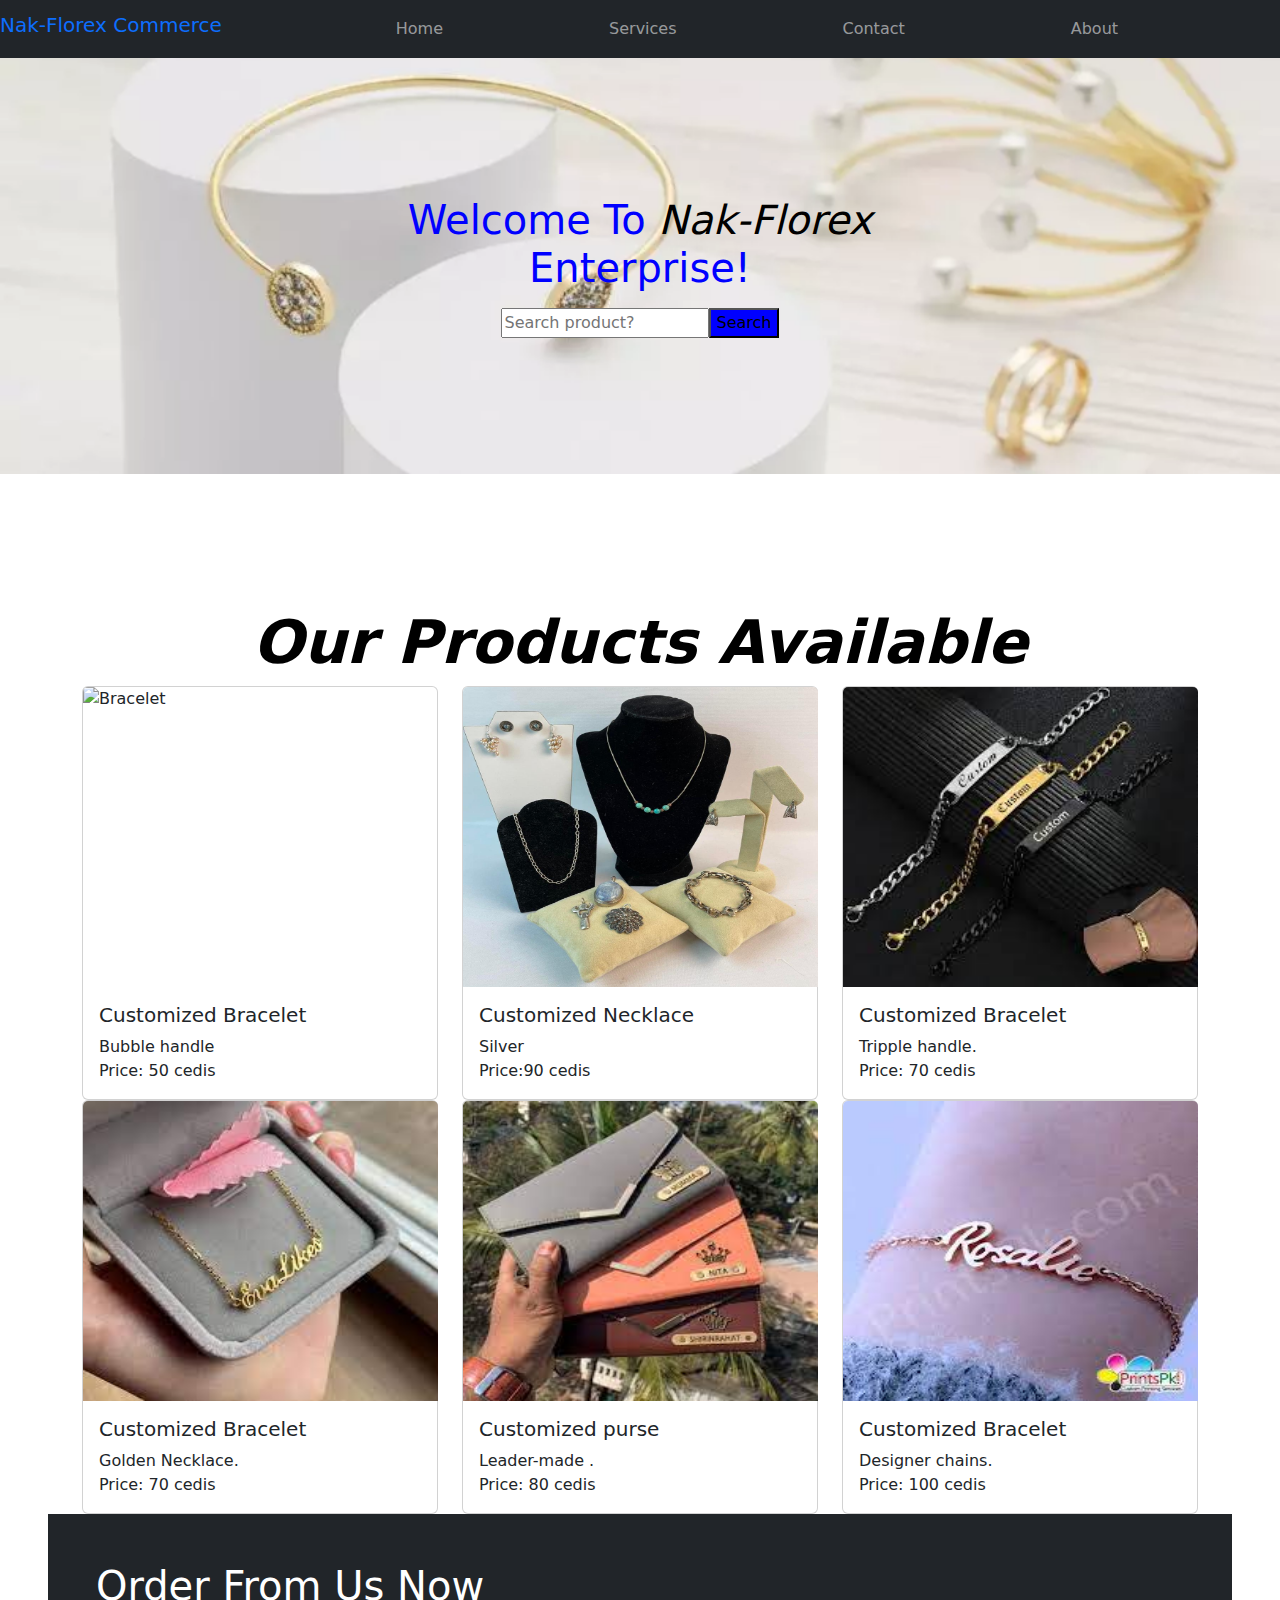
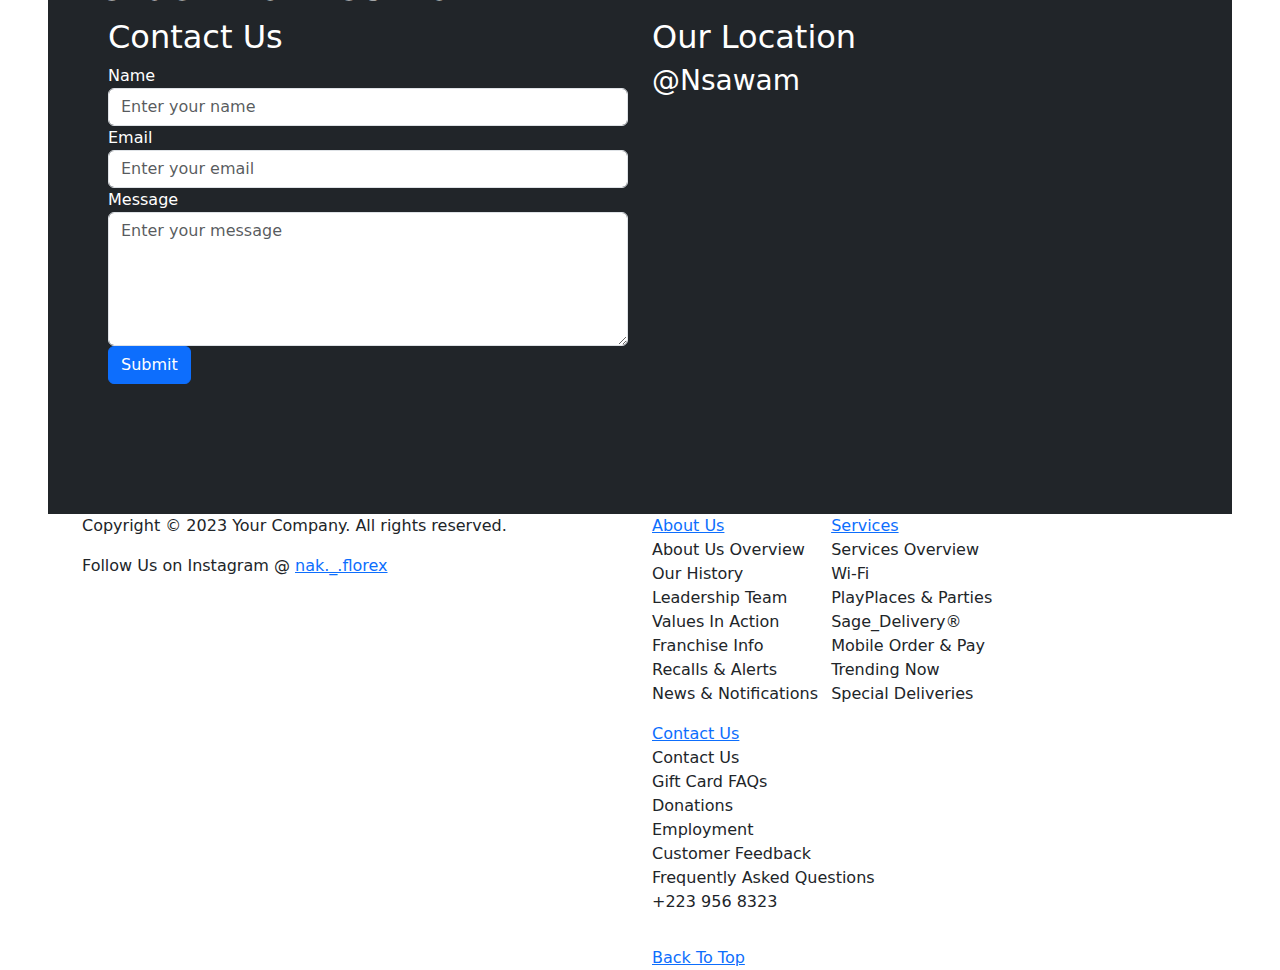
==== index.html @ cfeef787 "ok" ====
<!DOCTYPE html>
<html>
<head>
	<meta charset="utf-8">
	<meta name="viewport" content="width=device-width, initial-scale=1">
	<title>Nack-florex</title>
	<link rel="stylesheet" type="text/css" href="style.css">
	<link rel="stylesheet" href="Bootstrap-5/css/bootstrap.css">
</head>
<body>
	 <nav class="navbar navbar-expand-lg navbar-dark bg-dark">
   <centre><h1 class="navbar-brand text-primary">Nak-Florex Commerce</h1></centre>
  <button class="navbar-toggler" type="button" data-toggle="collapse" data-target="#navbarCollapse" aria-controls="navbarCollapse" aria-expanded="false" aria-label="Toggle navigation">
    <span class="navbar-toggler-icon"></span>
  </button>
  <div class="collapse navbar-collapse" id="navbarCollapse">
    <ul class="navbar-nav">
      <li class="nav-item">
        <a class="nav-link" href="#Home">Home</a>
      </li>
       <li class="nav-item">
        <a class="nav-link" href="#Services">Services</a>
      </li>
       <li class="nav-item">
        <a class="nav-link" href="#Contact">Contact</a>
      </li>
      <li class="nav-item">
        <a class="nav-link" href="#About">About</a>
      </li>
     
     
    </ul>
  </div>
</nav>

<section class="text-white p-5" id="Home" style="height:500px">
  <center><b><p style="margin-top: 90px;"><h1 style="color: blue;">Welcome To <i style="color: black;">Nak-Florex</i> <br> Enterprise!</h1></p></b></center>
  <center><input type="text" name="" placeholder="Search product?"><button style="color: black; background: blue;"class="search">Search</button></center>
</section>
 <section class=" bg-white text-dark p-5" id="Services" style="height: 700px;" >
  <i><h2 style="color: Black; font-size: 60px;"><center><b>Our Products Available</b></center></h2></i>
     <div class="container">
  <div class="row">
    <div class="col-md-4">
      <div class="card">
        <img src="image/florex1.jpg" class="card-img-top" alt="Bracelet" style="height:300px; width:355px; cursor: pointer;">
        <div class="card-body">
          <h5 class="card-title">Customized Bracelet</h5>
          <p class="card-text">Bubble handle <br> Price: 50 cedis</p>
        </div>
      </div>
    </div>
    <div class="col-md-4">
      <div class="card">
        <img src="image/necklace.jpg" class="card-img-top" alt="Necklace" style="height:300px; width:355px; cursor: pointer;">
        <div class="card-body">
          <h5 class="card-title">Customized Necklace</h5>
          <p class="card-text">Silver<br> Price:90 cedis</p>
        </div>
      </div>
    </div>
    <div class="col-md-4">
      <div class="card">
        <img src="image/bracelet.jpg" class="card-img-top" alt="Bracelet" style="height:300px; width:355px; cursor: pointer;">
        <div class="card-body">
          <h5 class="card-title">Customized Bracelet</h5>
          <p class="card-text">Tripple handle. <br>Price: 70 cedis</p>
        </div>
      </div>
    </div>
    <div class="col-md-4">
      <div class="card">
        <img src="image/bracelet2.jpg" class="card-img-top" alt="Bracelet" style="height:300px; width:355px; cursor: pointer;">
        <div class="card-body">
          <h5 class="card-title">Customized Bracelet</h5>
          <p class="card-text">Golden Necklace. <br> Price: 70 cedis</p>
        </div>
      </div>
    </div>
    <div class="col-md-4">
      <div class="card">
        <img src="image/wallet1.jpg" class="card-img-top" alt="Image 2" style="height:300px; width:355px; cursor: pointer;">
        <div class="card-body">
          <h5 class="card-title">Customized purse</h5>
          <p class="card-text">Leader-made . <br>Price: 80 cedis</p>
        </div>
      </div>
    </div>
    <div class="col-md-4">
      <div class="card">
        <img src="image/bracelet3.jpg" class="card-img-top" alt="Necklace" style="height:300px; width:355px; cursor: pointer;">
        <div class="card-body">
          <h5 class="card-title">Customized Bracelet</h5>
          <p class="card-text">Designer chains. <br> Price: 100 cedis</p>
        </div>
      </div>
    </div>
    <!-- Add more columns for additional images -->
  </div>
  <div class="row">
    <!-- Repeat rows for additional sets of images -->
  </div>
</div>

        <section class="bg-dark text-white p-5" id="Contact" style="height:600px">
          <b><h1>Order From Us Now</h1></b>


          <div class="container">
  <div class="row">
    <div class="col-lg-6">
      <h2>Contact Us</h2>
      <form>
        <div class="form-group">
          <label for="name">Name</label>
          <input type="text" class="form-control" id="name" placeholder="Enter your name">
        </div>
        <div class="form-group">
          <label for="email">Email</label>
          <input type="email" class="form-control" id="email" placeholder="Enter your email" required>
        </div>
        <div class="form-group">
          <label for="message">Message</label>
          <textarea class="form-control" id="message" rows="5" placeholder="Enter your message"></textarea>
        </div>
        <button type="submit" class="btn btn-primary sparkle-btn" onclick="window.print(2)">Submit</button>
      </form>
    </div>
    <div class="col-lg-6">
      <h2>Our Location</h2>
      <h3>@Nsawam</h3>
      <div id="map" style="height: 300px;"></div>
    </div>
  </div>
</div>
  

        </section>
 <section class="fotter-section bg-white text-dark" style="height:200px; width:100%;" id="About">
   

   <div class="footer">
  <div class="container">
    <div class="row">
      <div class="col-md-6">
        <p>Copyright © 2023 Your Company. All rights reserved.</p>
        Follow Us on Instagram @ <a href="http://www.instagram.com/nak._.florex">nak._.florex</a>
      </div>
      <div class="col-md-6">
        <ul class="list-inline">
           <li class="list-inline-item"><a href="#About">About Us</a><p>About Us Overview <br>Our History <br>Leadership Team <br>Values In Action <br>Franchise Info <br>Recalls & Alerts <br>News & Notifications</p></li>
          <li class="list-inline-item"><a href="#Services">Services</a><p>Services Overview <br>Wi-Fi <br>PlayPlaces & Parties <br>Sage_Delivery® <br>Mobile Order & Pay <br>Trending Now <br> Special Deliveries</p></li>
          <li class="list-inline-item"><a href="#C">Contact Us</a><p>Contact Us <br>Gift Card FAQs <br>Donations <br>Employment <br>Customer Feedback <br>Frequently Asked Questions <br>+223 956 8323</p></li>
        </ul>
        <a href="#" id="HOME">Back To Top</a>
      </div>
    </div>
  </div>
</div>

</div>
    </section>

</div>





</body>
<script type="text/javascript" src="florex.js"></script>
</html>
---- style.css ----
body {
	background-image: url("image/try.webp");
  background-repeat: no-repeat;
	background-size: 100%;
	object-fit: cover;
}

.nav-link {
  margin-left: 150px;
}

.navbar-nav a:hover {
    border-bottom: 3px solid whitesmoke ;
}

.navbar a:hover {
  border-bottom: 3px solid blue ;
  border-left: 3px solid blue;
  border-right: 3px solid blue;
  border-top: 3px solid blue;
}
.navbar-toggler {
  border-color: transparent;
  outline: none;
}

.navbar-toggler-icon {
  background-color: transparent;
  position: relative;
  width: 20px;
  height: 2px;
}

.navbar-toggler-icon:before,
.navbar-toggler-icon:after {
  content: "";
  background-color: #fff;
  position: absolute;
  width: 20px;
  height: 2px;
  transition: all 0.3s ease;
}

.navbar-toggler-icon:before {
  top: -6px;
}

.navbar-toggler-icon:after {
  top: 6px;
}

.navbar-toggler[aria-expanded="true"] .navbar-toggler-icon:before {
  transform: rotate(45deg);
  top: 0;
}

.navbar-toggler[aria-expanded="true"] .navbar-toggler-icon:after {
  transform: rotate(-45deg);
  top: 0;
}

.navbar-nav .nav-item {
  text-align: center;
}

/*this gives the submit button a sparkling effect*/
.sparkle-btn {
  position: relative;
  overflow: hidden;
}

.sparkle-btn:before {
  content: "";
  position: absolute;
  top: -50%;
  left: -50%;
  width: 200%;
  height: 200%;
  background: radial-gradient(circle, rgba(255, 255, 255, 0) 20%, rgba(255, 255, 255, 0.8) 30%, rgba(255, 255, 255, 0) 40%);
  opacity: 0;
  transform: scale(0);
  animation: sparkle 1.5s infinite;
}

@keyframes sparkle {
  0% {
    opacity: 0;
    transform: scale(0);
  }
  50% {
    opacity: 1;
    transform: scale(1);
  }
  100% {
    opacity: 0;
    transform: scale(0);
  }
}

/*spin effect to an image*/
/*.spin-image {*/
/*  animation: spin 4s linear infinite;*/
}

/*@keyframes spin {*/
  0% {
/*    transform: rotate(0deg);*/
  }
/*  100% {*/
/*    transform: rotate(360deg);*/
  }
}
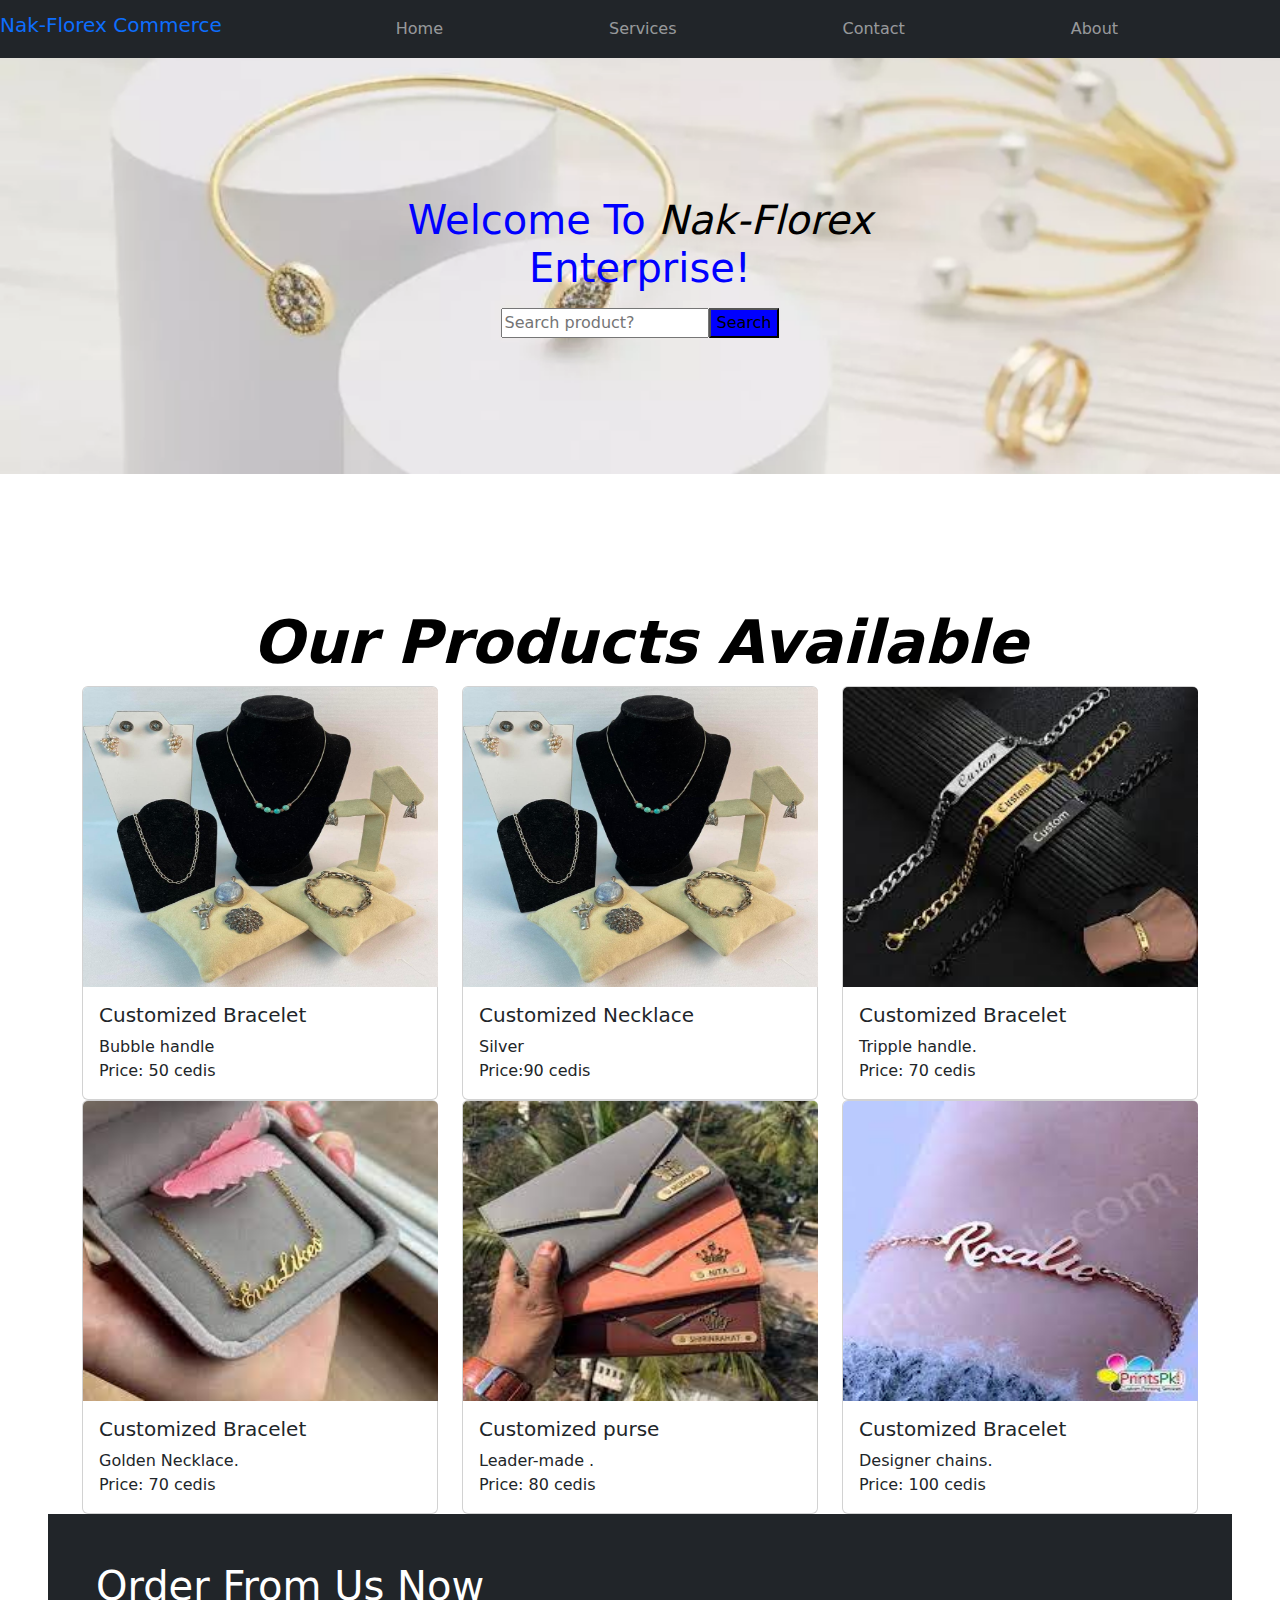
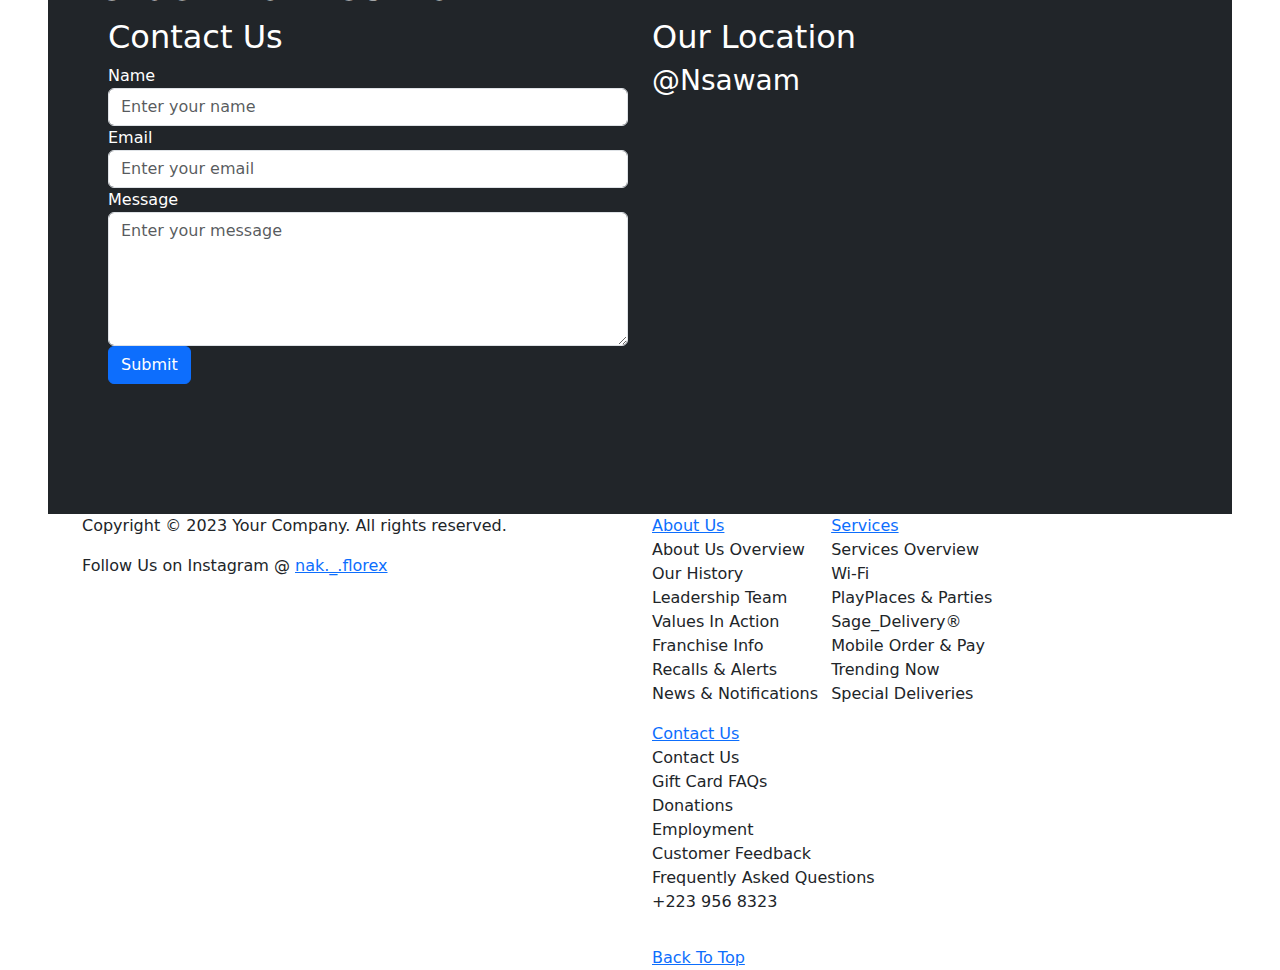
==== commit a1200099: "ok" ====
--- a/index.html
+++ b/index.html
@@ -43,7 +43,7 @@
   <div class="row">
     <div class="col-md-4">
       <div class="card">
-        <img src="image/florex1.jpg" class="card-img-top" alt="Bracelet" style="height:300px; width:355px; cursor: pointer;">
+        <img src="image/necklace.jpg" class="card-img-top" alt="Bracelet" style="height:300px; width:355px; cursor: pointer;">
         <div class="card-body">
           <h5 class="card-title">Customized Bracelet</h5>
           <p class="card-text">Bubble handle <br> Price: 50 cedis</p>
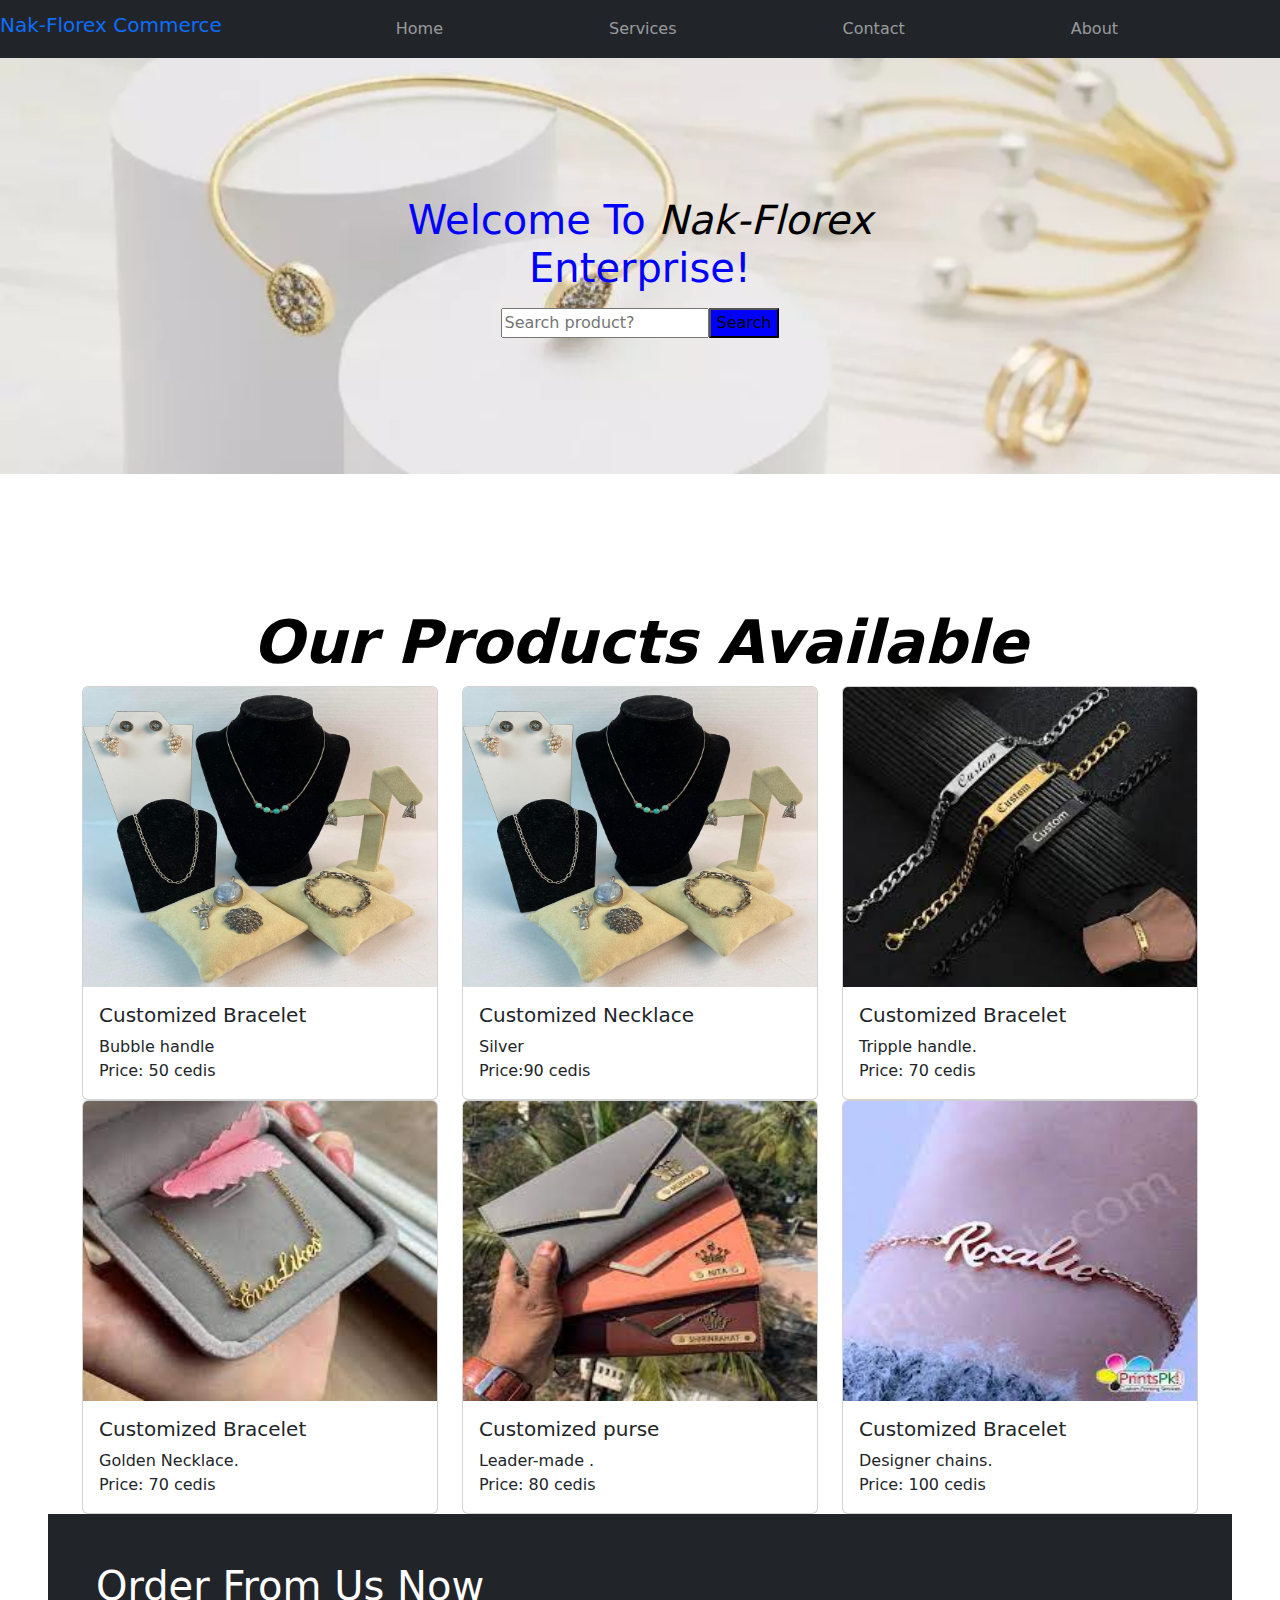
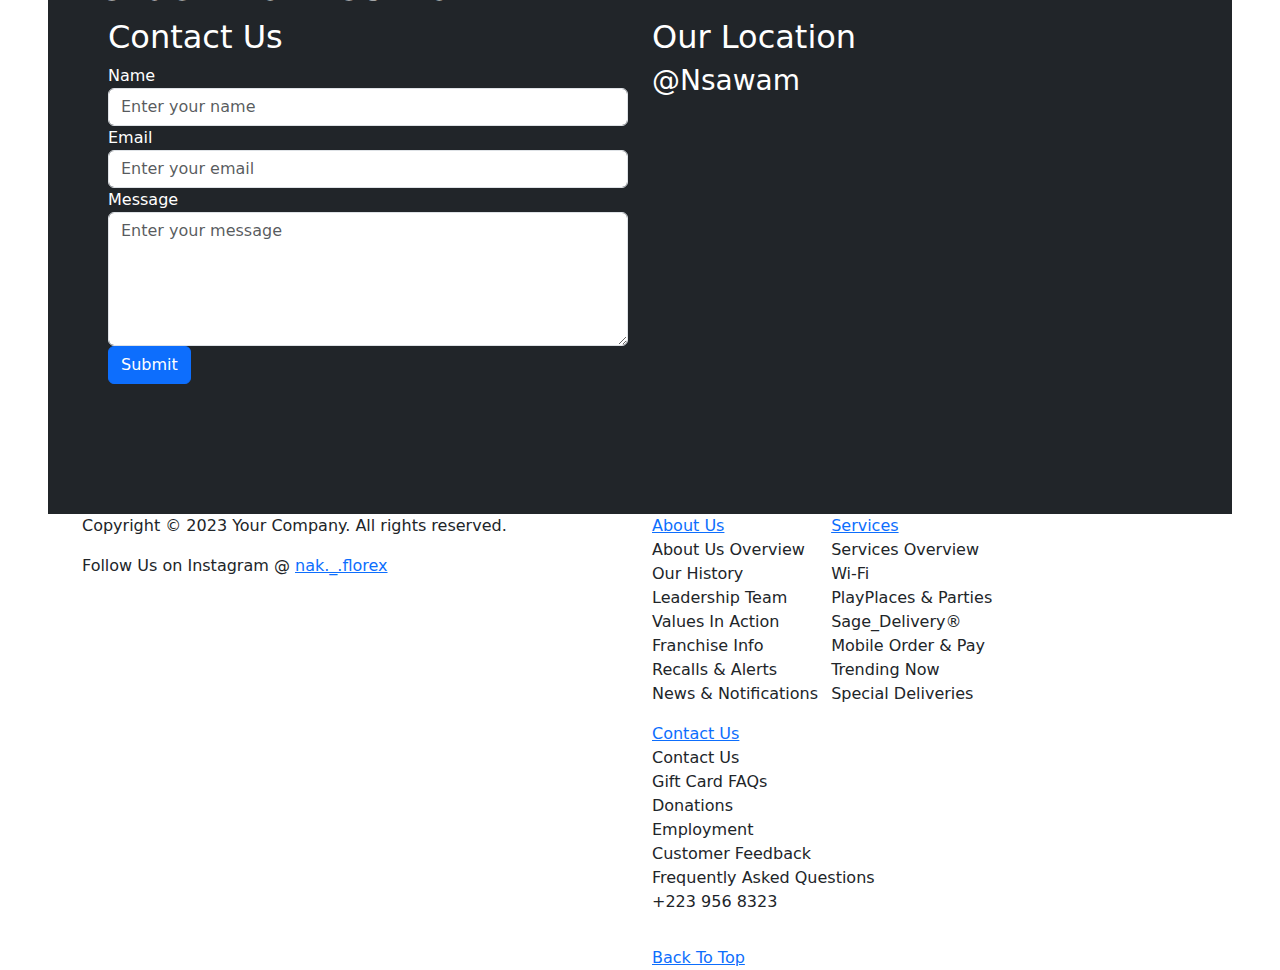
==== commit 6b548ac6: "ok" ====
--- a/index.html
+++ b/index.html
@@ -43,7 +43,7 @@
   <div class="row">
     <div class="col-md-4">
       <div class="card">
-        <img src="image/necklace.jpg" class="card-img-top" alt="Bracelet" style="height:300px; width:355px; cursor: pointer;">
+        <img src="image/necklace.jpg" class="card-img-top" alt="Bracelet" style="max-height:300px; max-width:355px; cursor: pointer;">
         <div class="card-body">
           <h5 class="card-title">Customized Bracelet</h5>
           <p class="card-text">Bubble handle <br> Price: 50 cedis</p>
@@ -52,7 +52,7 @@
     </div>
     <div class="col-md-4">
       <div class="card">
-        <img src="image/necklace.jpg" class="card-img-top" alt="Necklace" style="height:300px; width:355px; cursor: pointer;">
+        <img src="image/necklace.jpg" class="card-img-top" alt="Necklace" style="max-height:300px; max-width:355px; cursor: pointer;">
         <div class="card-body">
           <h5 class="card-title">Customized Necklace</h5>
           <p class="card-text">Silver<br> Price:90 cedis</p>
@@ -61,7 +61,7 @@
     </div>
     <div class="col-md-4">
       <div class="card">
-        <img src="image/bracelet.jpg" class="card-img-top" alt="Bracelet" style="height:300px; width:355px; cursor: pointer;">
+        <img src="image/bracelet.jpg" class="card-img-top" alt="Bracelet" style="max-height:300px; max-width:355px; cursor: pointer;">
         <div class="card-body">
           <h5 class="card-title">Customized Bracelet</h5>
           <p class="card-text">Tripple handle. <br>Price: 70 cedis</p>
@@ -70,7 +70,7 @@
     </div>
     <div class="col-md-4">
       <div class="card">
-        <img src="image/bracelet2.jpg" class="card-img-top" alt="Bracelet" style="height:300px; width:355px; cursor: pointer;">
+        <img src="image/bracelet2.jpg" class="card-img-top" alt="Bracelet" style="max-height:300px; max-width:355px; cursor: pointer;">
         <div class="card-body">
           <h5 class="card-title">Customized Bracelet</h5>
           <p class="card-text">Golden Necklace. <br> Price: 70 cedis</p>
@@ -79,7 +79,7 @@
     </div>
     <div class="col-md-4">
       <div class="card">
-        <img src="image/wallet1.jpg" class="card-img-top" alt="Image 2" style="height:300px; width:355px; cursor: pointer;">
+        <img src="image/wallet1.jpg" class="card-img-top" alt="Image 2" style="max-height:300px; max-width:355px; cursor: pointer;">
         <div class="card-body">
           <h5 class="card-title">Customized purse</h5>
           <p class="card-text">Leader-made . <br>Price: 80 cedis</p>
@@ -88,7 +88,7 @@
     </div>
     <div class="col-md-4">
       <div class="card">
-        <img src="image/bracelet3.jpg" class="card-img-top" alt="Necklace" style="height:300px; width:355px; cursor: pointer;">
+        <img src="image/bracelet3.jpg" class="card-img-top" alt="Necklace" style="max-height:300px; max-width:355px; cursor: pointer;">
         <div class="card-body">
           <h5 class="card-title">Customized Bracelet</h5>
           <p class="card-text">Designer chains. <br> Price: 100 cedis</p>
--- a/style.css
+++ b/style.css
@@ -100,13 +100,23 @@
 /*spin effect to an image*/
 /*.spin-image {*/
 /*  animation: spin 4s linear infinite;*/
+/* } */
+
+/*@keyframes spin {*/
+  /* 0% { */
+/*    transform: rotate(0deg);*/
+  /* } */
+/*  100% {*/
+/*    transform: rotate(360deg);*/
+  /* } */
+/* } */
+@media screen and (max-width: 480px){
+
+  
+  .card-img-top{
+    object-fit:cover;
+    width:50px;
+    max-width: 253px;
+  }
 }
 
-/*@keyframes spin {*/
-  0% {
-/*    transform: rotate(0deg);*/
-  }
-/*  100% {*/
-/*    transform: rotate(360deg);*/
-  }
-}
